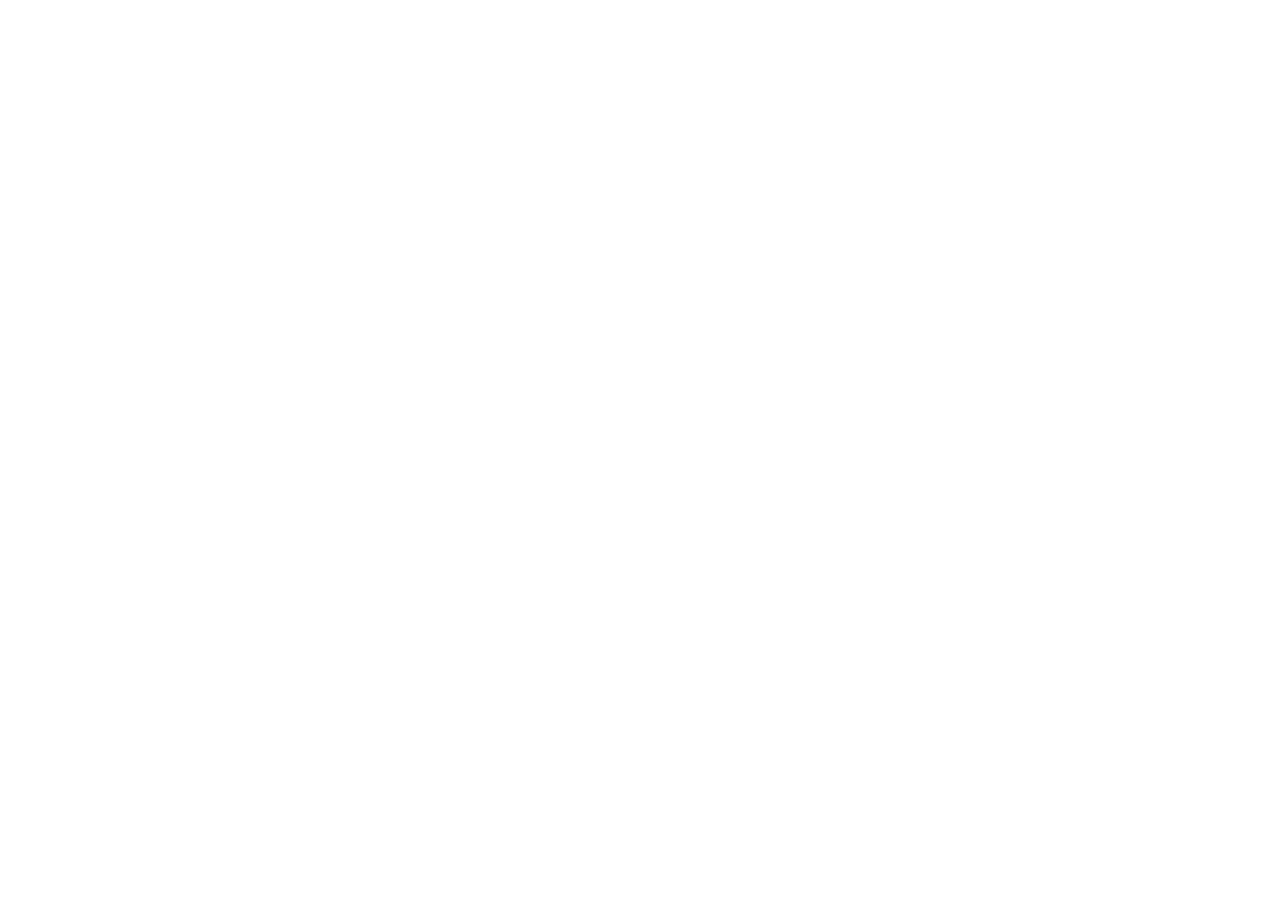
==== public/fiche.html @ 01045262 "Ajout du Cadriciel" ====
<!DOCTYPE html>
<html lang="en">
<head>
  <meta charset="UTF-8">
  <meta name="viewport" content="width=device-width, initial-scale=1.0">
  <title>Rest Countries API -- fiche</title>
</head>
<body>
  
</body>
</html>
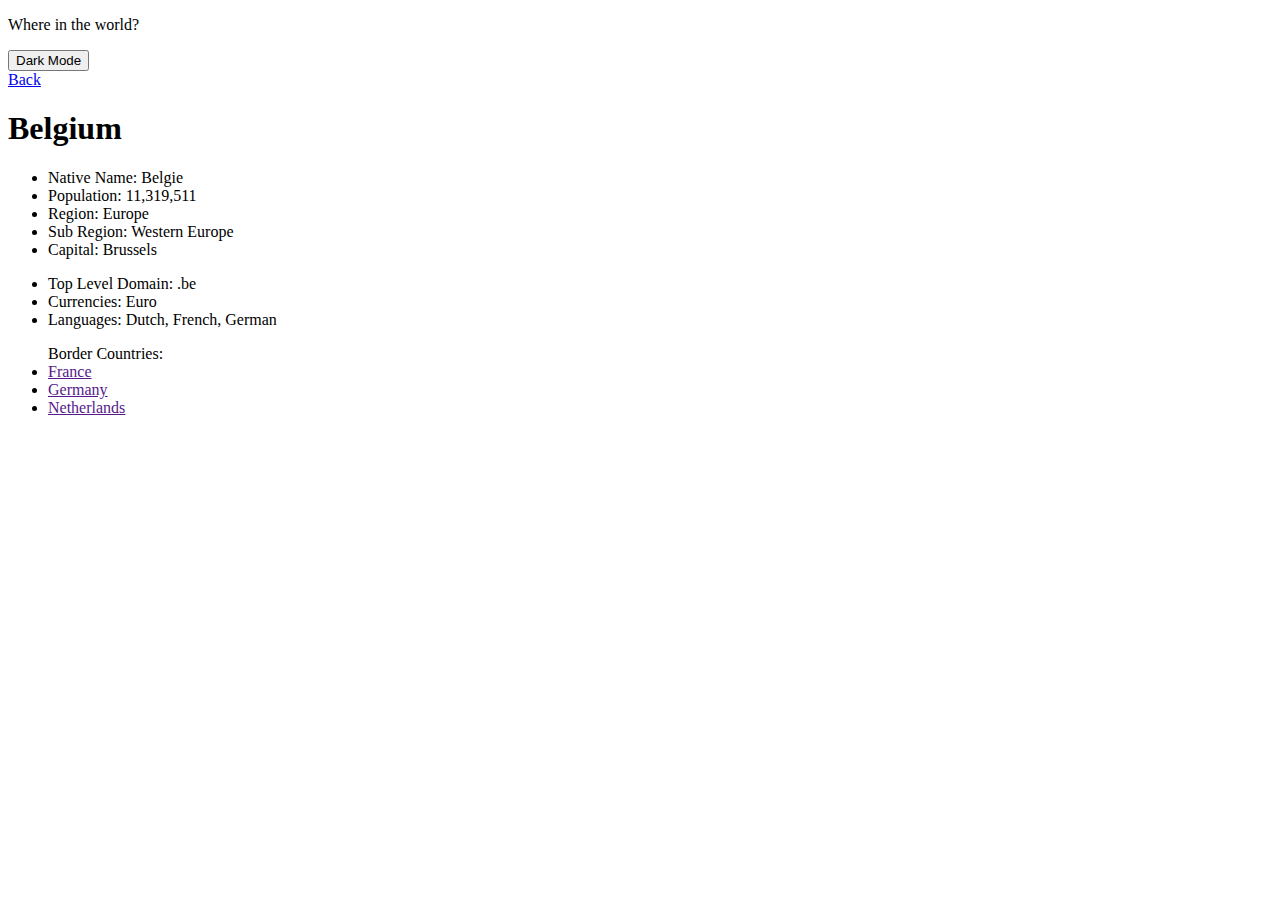
==== commit 644acbe1: "Base Html pour Tester CSS" ====
--- a/public/fiche.html
+++ b/public/fiche.html
@@ -3,9 +3,39 @@
 <head>
   <meta charset="UTF-8">
   <meta name="viewport" content="width=device-width, initial-scale=1.0">
-  <title>Rest Countries API -- fiche</title>
+  <title>Rest Countries API -- Detail Page</title>
+  <link rel="stylesheet" href="liaisons/css/styles.css"/>
 </head>
-<body>
-  
+<body class="detailPage">
+  <header>
+    <p class="title">Where in the world?</p>
+    <button>Dark Mode</button>
+  </header>
+  <!-- <button>Back</button> -->
+  <a href="index.html">Back</a>
+  <img src="https://flagcdn.com/w320/be.png" alt="">
+  <div>
+    <h1>Belgium</h1>
+    <div class="infoCountry">
+      <ul>
+        <li>Native Name: <span class="info">Belgie</span></li>
+        <li>Population: <span class="info">11,319,511</span></li>
+        <li>Region: <span class="info">Europe</span></li>
+        <li>Sub Region: <span class="info">Western Europe</span></li>
+        <li>Capital: <span class="info">Brussels</span></li>
+      </ul>
+      <ul>
+        <li>Top Level Domain: <span class="info">.be</span></li>
+        <li>Currencies: <span class="info">Euro</span></li>
+        <li>Languages: <span class="info">Dutch, French, German</span></li>
+      </ul>
+    </div>
+    <ul>
+      Border Countries: 
+      <li><a href="">France</a></li>
+      <li><a href="">Germany</a></li>
+      <li><a href="">Netherlands</a></li>
+    </ul>
+  </div>
 </body>
 </html>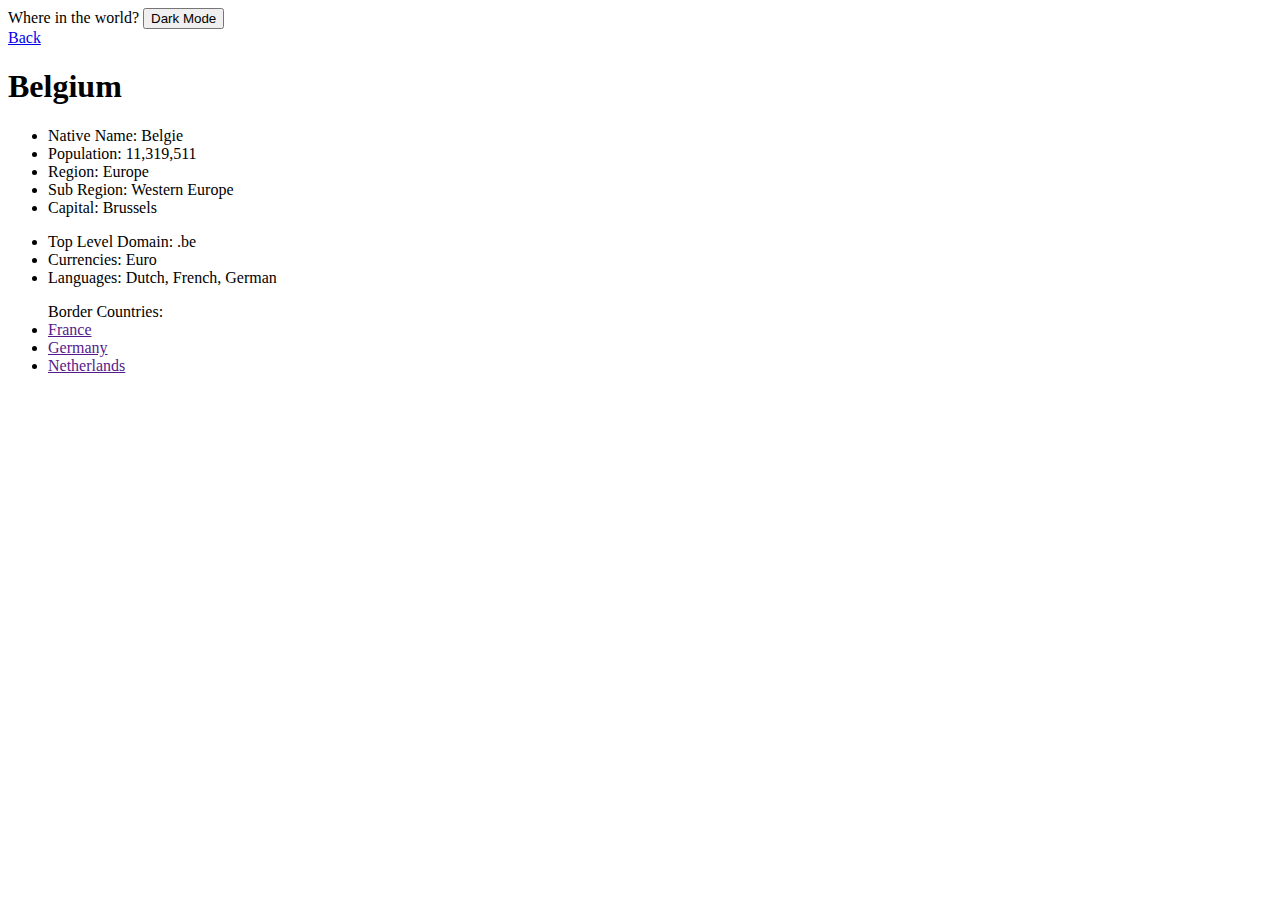
==== commit a7f1de1c: "CSS carte homepage" ====
--- a/public/fiche.html
+++ b/public/fiche.html
@@ -5,11 +5,12 @@
   <meta name="viewport" content="width=device-width, initial-scale=1.0">
   <title>Rest Countries API -- Detail Page</title>
   <link rel="stylesheet" href="liaisons/css/styles.css"/>
+  <script defer src="liaisons/js/index.js"></script>
 </head>
-<body class="detailPage">
+<body class="detailPage darkMode">
   <header>
-    <p class="title">Where in the world?</p>
-    <button>Dark Mode</button>
+    <span class="title">Where in the world?</span>
+    <button id="btnDarkMode">Dark Mode</button>
   </header>
   <!-- <button>Back</button> -->
   <a href="index.html">Back</a>
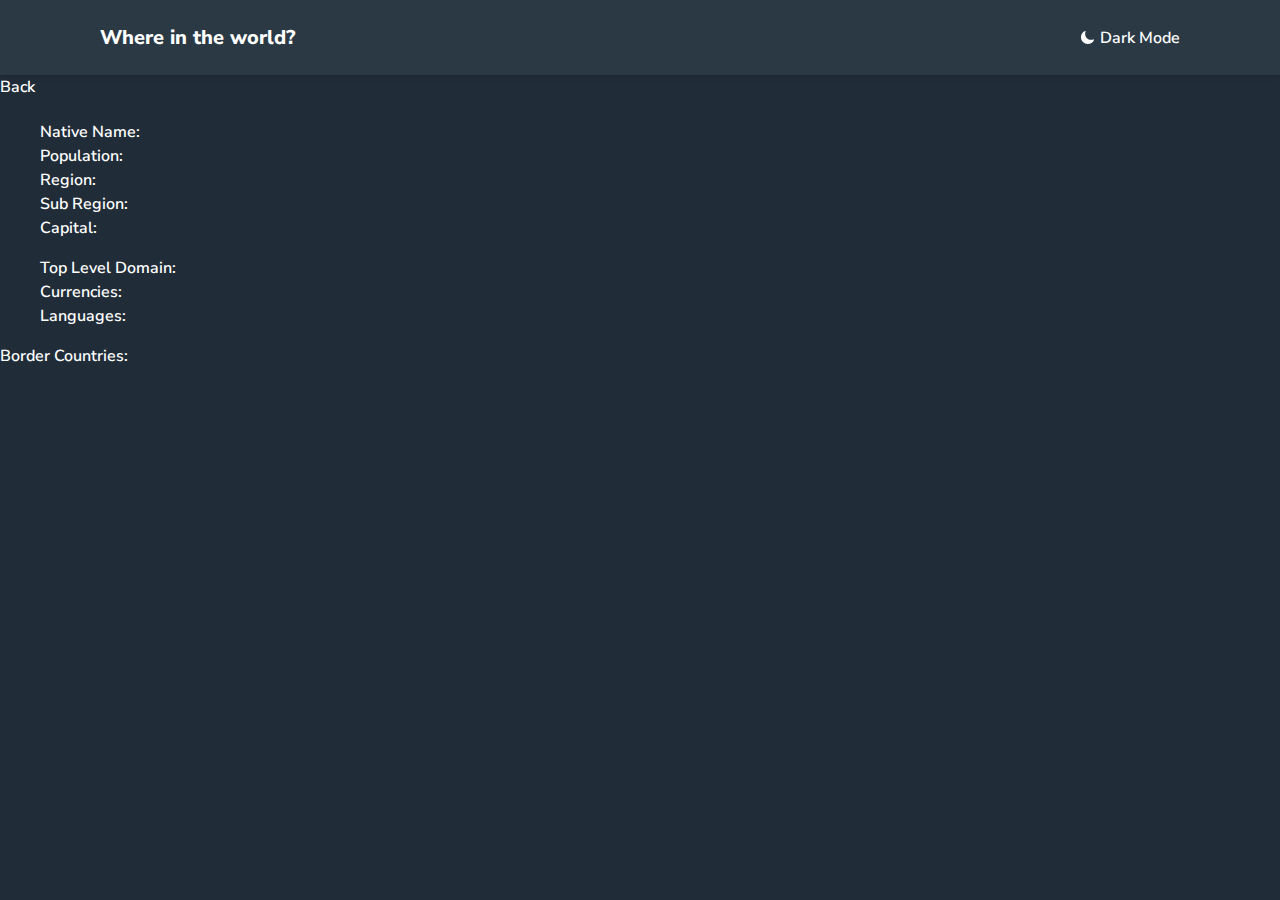
==== commit d119af45: "html et JS de la page fiche" ====
--- a/public/fiche.html
+++ b/public/fiche.html
@@ -5,7 +5,8 @@
   <meta name="viewport" content="width=device-width, initial-scale=1.0">
   <title>Rest Countries API -- Detail Page</title>
   <link rel="stylesheet" href="liaisons/css/styles.css"/>
-  <script defer src="liaisons/js/index.js"></script>
+  <script defer src="liaisons/js/dark-mode.js"></script>
+  <script defer src="liaisons/js/fiche.js"></script>
 </head>
 <body class="detailPage darkMode">
   <header>
@@ -14,28 +15,25 @@
   </header>
   <!-- <button>Back</button> -->
   <a href="index.html">Back</a>
-  <img src="https://flagcdn.com/w320/be.png" alt="">
+  <img id="flag" src="" alt="">
   <div>
-    <h1>Belgium</h1>
+    <h1 id="commonName"></h1>
     <div class="infoCountry">
       <ul>
-        <li>Native Name: <span class="info">Belgie</span></li>
-        <li>Population: <span class="info">11,319,511</span></li>
-        <li>Region: <span class="info">Europe</span></li>
-        <li>Sub Region: <span class="info">Western Europe</span></li>
-        <li>Capital: <span class="info">Brussels</span></li>
+        <li>Native Name: <span id="nativeName" class="info"></span></li>
+        <li>Population: <span id="population" class="info"></span></li>
+        <li>Region: <span id="region" class="info"></span></li>
+        <li>Sub Region: <span id="subregion" class="info"></span></li>
+        <li>Capital: <span id="capital" class="info"></span></li>
       </ul>
       <ul>
-        <li>Top Level Domain: <span class="info">.be</span></li>
-        <li>Currencies: <span class="info">Euro</span></li>
-        <li>Languages: <span class="info">Dutch, French, German</span></li>
+        <li>Top Level Domain: <span id="tld" class="info"></span></li>
+        <li>Currencies: <span id="currencies" class="info"></span></li>
+        <li>Languages: <span id="languages" class="info"></span></li>
       </ul>
     </div>
-    <ul>
-      Border Countries: 
-      <li><a href="">France</a></li>
-      <li><a href="">Germany</a></li>
-      <li><a href="">Netherlands</a></li>
+    <p>Border Countries:</p>
+    <ul id="borders">
     </ul>
   </div>
 </body>
--- a/public/liaisons/css/styles.css
+++ b/public/liaisons/css/styles.css
@@ -0,0 +1,683 @@
+@charset "UTF-8";
+/**
+ * @author Léa Marois leamarois21@gmail.com
+ */
+/*
+ * ------------------
+ * TABLE DES MATIERES
+ * ------------------
+ * Librairies
+ ** Normalize
+ * UTILITAIRES
+ ** Variables
+ ** Mixins
+ * BASE
+ ** Typographie
+ ** Hyperliens
+ ** Boutons
+ * MODULES
+ ** gds - Styles généraux du Guide de styles
+ ** palette - Palette de couleurs
+ ** listeInteractivite - Éléments interactifs
+ */
+/****** Librairies ******/
+/** Normalize **/
+/*! normalize.scss v0.1.0 | MIT License | based on git.io/normalize */
+/**
+ * 1. Set default font family to sans-serif.
+ * 2. Prevent iOS text size adjust after orientation change, without disabling
+ *    user zoom.
+ */
+@import url("https://fonts.googleapis.com/css2?family=Nunito+Sans:ital,opsz,wght@0,6..12,200..1000;1,6..12,200..1000&display=swap");
+html {
+  font-family: sans-serif; /* 1 */
+  -ms-text-size-adjust: 100%; /* 2 */
+  -webkit-text-size-adjust: 100%; /* 2 */
+}
+
+/**
+ * Remove default margin.
+ */
+body {
+  margin: 0;
+}
+
+/* HTML5 display definitions
+   ========================================================================== */
+/**
+ * Correct `block` display not defined for any HTML5 element in IE 8/9.
+ * Correct `block` display not defined for `details` or `summary` in IE 10/11
+ * and Firefox.
+ * Correct `block` display not defined for `main` in IE 11.
+ */
+article,
+aside,
+details,
+figcaption,
+figure,
+footer,
+header,
+hgroup,
+main,
+menu,
+nav,
+section,
+summary {
+  display: block;
+}
+
+/**
+ * 1. Correct `inline-block` display not defined in IE 8/9.
+ * 2. Normalize vertical alignment of `progress` in Chrome, Firefox, and Opera.
+ */
+audio,
+canvas,
+progress,
+video {
+  display: inline-block; /* 1 */
+  vertical-align: baseline; /* 2 */
+}
+
+/**
+ * Prevent modern browsers from displaying `audio` without controls.
+ * Remove excess height in iOS 5 devices.
+ */
+audio:not([controls]) {
+  display: none;
+  height: 0;
+}
+
+/**
+ * Address `[hidden]` styling not present in IE 8/9/10.
+ * Hide the `template` element in IE 8/9/11, Safari, and Firefox < 22.
+ */
+[hidden],
+template {
+  display: none;
+}
+
+/* Links
+   ========================================================================== */
+/**
+ * Remove the gray background color from active links in IE 10.
+ */
+a {
+  background-color: transparent;
+}
+
+/**
+ * Improve readability when focused and also mouse hovered in all browsers.
+ */
+a:active,
+a:hover {
+  outline: 0;
+}
+
+/* Text-level semantics
+   ========================================================================== */
+/**
+ * Address styling not present in IE 8/9/10/11, Safari, and Chrome.
+ */
+abbr[title] {
+  border-bottom: 1px dotted;
+}
+
+/**
+ * Address style set to `bolder` in Firefox 4+, Safari, and Chrome.
+ */
+b,
+strong {
+  font-weight: bold;
+}
+
+/**
+ * Address styling not present in Safari and Chrome.
+ */
+dfn {
+  font-style: italic;
+}
+
+/**
+ * Address variable `h1` font-size and margin within `section` and `article`
+ * contexts in Firefox 4+, Safari, and Chrome.
+ */
+h1 {
+  font-size: 2em;
+  margin: 0.67em 0;
+}
+
+/**
+ * Address styling not present in IE 8/9.
+ */
+mark {
+  background: #ff0;
+  color: #000;
+}
+
+/**
+ * Address inconsistent and variable font size in all browsers.
+ */
+small {
+  font-size: 80%;
+}
+
+/**
+ * Prevent `sub` and `sup` affecting `line-height` in all browsers.
+ */
+sub,
+sup {
+  font-size: 75%;
+  line-height: 0;
+  position: relative;
+  vertical-align: baseline;
+}
+
+sup {
+  top: -0.5em;
+}
+
+sub {
+  bottom: -0.25em;
+}
+
+/* Embedded content
+   ========================================================================== */
+/**
+ * Remove border when inside `a` element in IE 8/9/10.
+ */
+img {
+  border: 0;
+}
+
+/**
+ * Correct overflow not hidden in IE 9/10/11.
+ */
+svg:not(:root) {
+  overflow: hidden;
+}
+
+/* Grouping content
+   ========================================================================== */
+/**
+ * Address margin not present in IE 8/9 and Safari.
+ */
+figure {
+  margin: 1em 40px;
+}
+
+/**
+ * Address differences between Firefox and other browsers.
+ */
+hr {
+  -moz-box-sizing: content-box;
+  box-sizing: content-box;
+  height: 0;
+}
+
+/**
+ * Contain overflow in all browsers.
+ */
+pre {
+  overflow: auto;
+}
+
+/**
+ * Address odd `em`-unit font size rendering in all browsers.
+ */
+code,
+kbd,
+pre,
+samp {
+  font-family: monospace, monospace;
+  font-size: 1em;
+}
+
+/* Forms
+   ========================================================================== */
+/**
+ * Known limitation: by default, Chrome and Safari on OS X allow very limited
+ * styling of `select`, unless a `border` property is set.
+ */
+/**
+ * 1. Correct color not being inherited.
+ *    Known issue: affects color of disabled elements.
+ * 2. Correct font properties not being inherited.
+ * 3. Address margins set differently in Firefox 4+, Safari, and Chrome.
+ */
+button,
+input,
+optgroup,
+select,
+textarea {
+  color: inherit; /* 1 */
+  font: inherit; /* 2 */
+  margin: 0; /* 3 */
+}
+
+/**
+ * Address `overflow` set to `hidden` in IE 8/9/10/11.
+ */
+button {
+  overflow: visible;
+}
+
+/**
+ * Address inconsistent `text-transform` inheritance for `button` and `select`.
+ * All other form control elements do not inherit `text-transform` values.
+ * Correct `button` style inheritance in Firefox, IE 8/9/10/11, and Opera.
+ * Correct `select` style inheritance in Firefox.
+ */
+button,
+select {
+  text-transform: none;
+}
+
+/**
+ * 1. Avoid the WebKit bug in Android 4.0.* where (2) destroys native `audio`
+ *    and `video` controls.
+ * 2. Correct inability to style clickable `input` types in iOS.
+ * 3. Improve usability and consistency of cursor style between image-type
+ *    `input` and others.
+ */
+button,
+html input[type=button],
+input[type=reset],
+input[type=submit] {
+  -webkit-appearance: button; /* 2 */
+  cursor: pointer; /* 3 */
+}
+
+/**
+ * Re-set default cursor for disabled elements.
+ */
+button[disabled],
+html input[disabled] {
+  cursor: default;
+}
+
+/**
+ * Remove inner padding and border in Firefox 4+.
+ */
+button::-moz-focus-inner,
+input::-moz-focus-inner {
+  border: 0;
+  padding: 0;
+}
+
+/**
+ * Address Firefox 4+ setting `line-height` on `input` using `!important` in
+ * the UA stylesheet.
+ */
+input {
+  line-height: normal;
+}
+
+/**
+ * It's recommended that you don't attempt to style these elements.
+ * Firefox's implementation doesn't respect box-sizing, padding, or width.
+ *
+ * 1. Address box sizing set to `content-box` in IE 8/9/10.
+ * 2. Remove excess padding in IE 8/9/10.
+ */
+input[type=checkbox],
+input[type=radio] {
+  box-sizing: border-box; /* 1 */
+  padding: 0; /* 2 */
+}
+
+/**
+ * Fix the cursor style for Chrome's increment/decrement buttons. For certain
+ * `font-size` values of the `input`, it causes the cursor style of the
+ * decrement button to change from `default` to `text`.
+ */
+input[type=number]::-webkit-inner-spin-button,
+input[type=number]::-webkit-outer-spin-button {
+  height: auto;
+}
+
+/**
+ * 1. Address `appearance` set to `searchfield` in Safari and Chrome.
+ * 2. Address `box-sizing` set to `border-box` in Safari and Chrome
+ *    (include `-moz` to future-proof).
+ */
+input[type=search] {
+  -webkit-appearance: textfield; /* 1 */
+  -moz-box-sizing: content-box;
+  -webkit-box-sizing: content-box; /* 2 */
+  box-sizing: content-box;
+}
+
+/**
+ * Remove inner padding and search cancel button in Safari and Chrome on OS X.
+ * Safari (but not Chrome) clips the cancel button when the search input has
+ * padding (and `textfield` appearance).
+ */
+input[type=search]::-webkit-search-cancel-button,
+input[type=search]::-webkit-search-decoration {
+  -webkit-appearance: none;
+}
+
+/**
+ * Define consistent border, margin, and padding.
+ */
+fieldset {
+  border: 1px solid #c0c0c0;
+  margin: 0 2px;
+  padding: 0.35em 0.625em 0.75em;
+}
+
+/**
+ * 1. Correct `color` not being inherited in IE 8/9/10/11.
+ * 2. Remove padding so people aren't caught out if they zero out fieldsets.
+ */
+legend {
+  border: 0; /* 1 */
+  padding: 0; /* 2 */
+}
+
+/**
+ * Remove default vertical scrollbar in IE 8/9/10/11.
+ */
+textarea {
+  overflow: auto;
+}
+
+/**
+ * Don't inherit the `font-weight` (applied by a rule above).
+ * NOTE: the default cannot safely be changed in Chrome and Safari on OS X.
+ */
+optgroup {
+  font-weight: bold;
+}
+
+/* Tables
+   ========================================================================== */
+/**
+ * Remove most spacing between table cells.
+ */
+table {
+  border-collapse: collapse;
+  border-spacing: 0;
+}
+
+td,
+th {
+  padding: 0;
+}
+
+/** Utilitaires **/
+/**
+* @author Léa Marois
+*/
+/** Polices de caractères **/
+/** Palette de couleurs **/
+/** Box Shadow **/
+/** Border Radius **/
+/** Points de rupture **/
+/**
+* @author Ève Février - efevrier@cegep-ste-foy.qc.ca
+* @author Yves Hélie - yves.helie@cegep-ste-foy.qc.ca
+*/
+/**
+ * ----------------------------
+ * TABLE DES MATIERES - MIXINS
+ * ----------------------------
+ * Utilitaires de base
+ ** Box sizing
+ ** Clearfix
+ * Accessibilité
+ * Typographie
+ */
+/********** Utilitaires de base **********/
+/** Box sizing **/
+/* Clearfix */
+/********* Accessibilité *********/
+.visuallyhidden,
+.screen-reader-only {
+  border: 0;
+  clip: rect(0 0 0 0);
+  height: 1px;
+  margin: -1px;
+  overflow: hidden;
+  padding: 0;
+  position: absolute;
+  width: 1px;
+}
+.visuallyhidden.focusable:active, .visuallyhidden.focusable:focus,
+.screen-reader-only.focusable:active,
+.screen-reader-only.focusable:focus {
+  clip: auto;
+  height: auto;
+  margin: 0;
+  overflow: visible;
+  position: static;
+  width: auto;
+}
+
+/******** Typographie *********/
+/** Base **/
+/**
+* @author Léa Marois
+* @todo Trouver les font-size pour les h1/h2 et title
+*/
+/**** Typographie responsive ****/
+html {
+  font-size: 62.5%;
+}
+
+body {
+  font-family: "Nunito Sans", sans-serif;
+  line-height: 1.5;
+  font-weight: 600;
+}
+
+.homepage {
+  font-size: 14px;
+  font-size: 1.4rem;
+}
+
+.detailPage {
+  font-size: 16px;
+  font-size: 1.6rem;
+}
+
+.title {
+  font-size: 20px;
+  font-size: 2rem;
+}
+
+h2, .h2 {
+  font-size: 18px;
+  font-size: 1.8rem;
+}
+
+.title, h1, .h1, h2, .h2 {
+  font-weight: 800;
+}
+
+.info {
+  font-weight: 300;
+}
+
+/**
+* @author Léa Marois
+* @todo
+*/
+header {
+  height: 75px;
+  display: flex;
+  flex-direction: row;
+  justify-content: space-between;
+  align-items: center;
+  box-shadow: 2px 2px 5px rgba(0, 0, 0, 0.1);
+}
+header button {
+  all: unset;
+  cursor: pointer;
+  display: flex;
+  flex-direction: row;
+  gap: 5px;
+}
+header button::before {
+  content: "";
+  width: 15px;
+  aspect-ratio: 1/1;
+  background-size: 100%;
+  background-position: center;
+  background-repeat: no-repeat;
+}
+
+.darkMode #btnDarkMode::before {
+  background-image: url(../image/moon.svg);
+}
+
+.lightMode #btnDarkMode::before {
+  background-image: url(../image/moon-outline.svg);
+}
+
+.carte_pays {
+  width: 100%;
+  aspect-ratio: 3/4;
+  border-radius: 0.5rem;
+}
+.carte_pays--lien {
+  display: flex;
+  flex-direction: column;
+}
+.carte_pays--img {
+  border-radius: 0.5rem 0.5rem 0 0;
+  width: 100%;
+  aspect-ratio: 3/2;
+  object-fit: contain;
+  object-position: top;
+}
+.carte_pays--pays {
+  margin: 0;
+  padding: 2rem 2rem;
+}
+.carte_pays--info {
+  padding: 0 2rem 2rem;
+}
+
+/** Reset **/
+a {
+  text-decoration: none;
+}
+
+li {
+  list-style: none;
+}
+
+input[type=search], select {
+  border: none;
+}
+
+/** Général **/
+header {
+  padding: 0 20px;
+}
+@media (min-width: 601px) {
+  header {
+    padding: 0 100px;
+  }
+}
+
+main {
+  padding: 0 20px;
+}
+@media (min-width: 601px) {
+  main {
+    padding: 0 100px;
+  }
+}
+
+/** DarkMode Styling **/
+.lightMode {
+  background-color: #fafafa;
+  color: #111517;
+}
+.lightMode a {
+  color: #111517;
+}
+.lightMode header, .lightMode .ctnSearch, .lightMode input, .lightMode select, .lightMode .carte_pays {
+  background-color: #ffffff;
+}
+.lightMode input[type=search]::placeholder, .lightMode option {
+  color: #858585;
+}
+.lightMode .ctnSearch::before {
+  background-image: url(../image/search-outline--LM.svg);
+}
+
+.darkMode {
+  background-color: #202c37;
+  color: #ffffff;
+}
+.darkMode a {
+  color: #ffffff;
+}
+.darkMode header, .darkMode .ctnSearch, .darkMode input, .darkMode select, .darkMode .carte_pays {
+  background-color: #2b3945;
+}
+.darkMode input[type=search]::placeholder, .darkMode option {
+  color: #ffffff;
+}
+.darkMode .ctnSearch::before {
+  background-image: url(../image/search-outline--DM.svg);
+}
+
+/** Elements Forms **/
+.ctn_filter {
+  display: flex;
+  flex-direction: column;
+  gap: 1rem;
+}
+@media (min-width: 601px) {
+  .ctn_filter {
+    flex-direction: row;
+    justify-content: space-between;
+  }
+}
+
+.ctnSearch, select {
+  height: 4.5rem;
+  border: none;
+  box-shadow: 2px 2px 5px rgba(0, 0, 0, 0.1);
+  border-radius: 0.5rem;
+}
+
+.ctnSearch {
+  display: inline-block;
+  position: relative;
+  padding-right: 1rem;
+}
+.ctnSearch::before {
+  content: "";
+  background-repeat: no-repeat;
+  background-position: center center;
+  background-size: 100% auto;
+  height: 100%;
+  left: 2rem;
+  pointer-events: none;
+  position: absolute;
+  top: 0;
+  width: 1.5em;
+}
+.ctnSearch input[type=search] {
+  width: 100%;
+  height: 100%;
+  border: none;
+  padding: 0;
+  padding-left: 6rem;
+  border-radius: 0.5rem;
+}
+
+/** Listes **/
+.liste_pays {
+  padding-left: 0;
+  display: grid;
+  grid-template-columns: repeat(auto-fill, minmax(200px, 1fr));
+  gap: 40px;
+}
+
+/*# sourceMappingURL=styles.css.map */
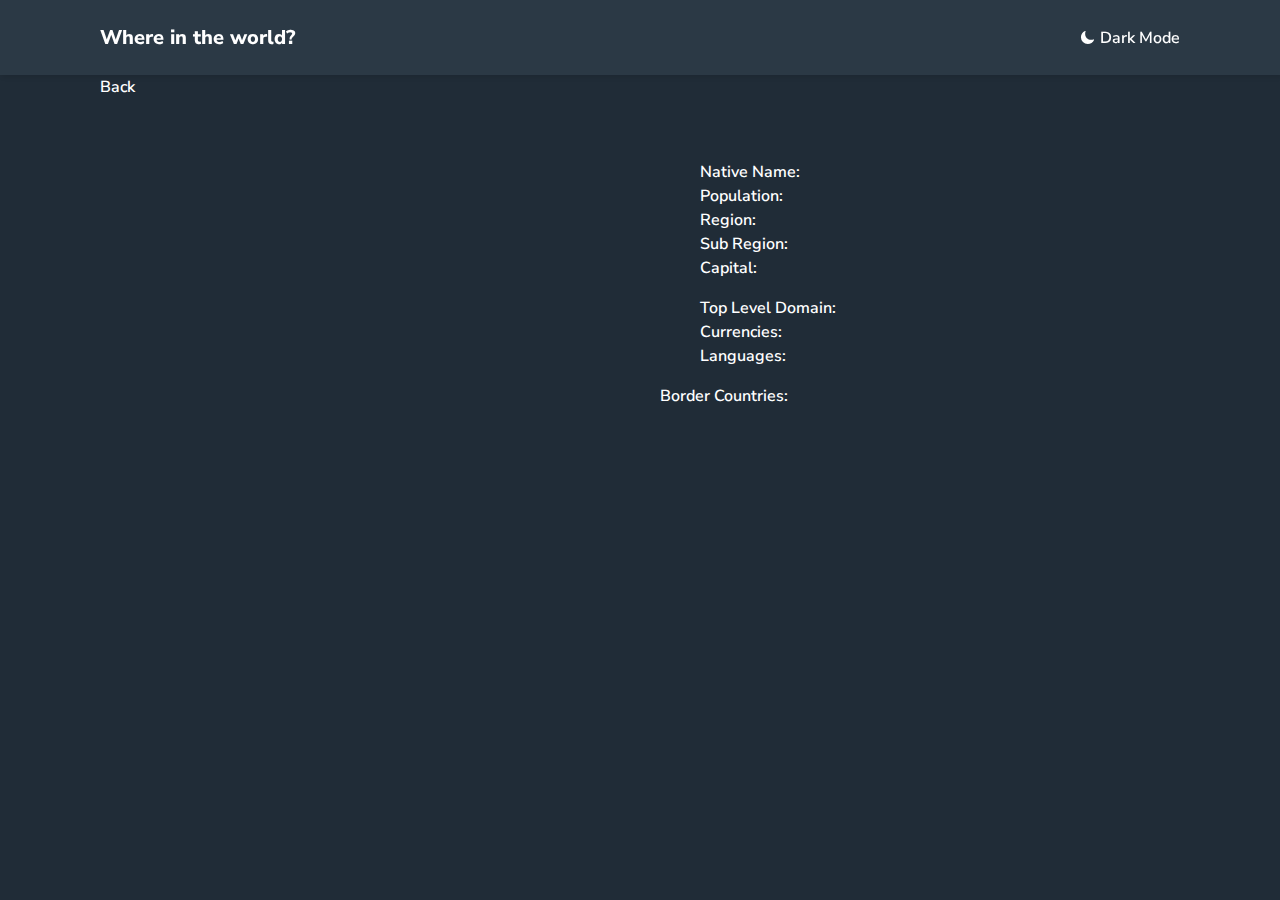
==== commit f5e13e9a: "Debut du style de la fiche" ====
--- a/public/fiche.html
+++ b/public/fiche.html
@@ -13,28 +13,29 @@
     <span class="title">Where in the world?</span>
     <button id="btnDarkMode">Dark Mode</button>
   </header>
-  <!-- <button>Back</button> -->
-  <a href="index.html">Back</a>
-  <img id="flag" src="" alt="">
-  <div>
-    <h1 id="commonName"></h1>
-    <div class="infoCountry">
-      <ul>
-        <li>Native Name: <span id="nativeName" class="info"></span></li>
-        <li>Population: <span id="population" class="info"></span></li>
-        <li>Region: <span id="region" class="info"></span></li>
-        <li>Sub Region: <span id="subregion" class="info"></span></li>
-        <li>Capital: <span id="capital" class="info"></span></li>
-      </ul>
-      <ul>
-        <li>Top Level Domain: <span id="tld" class="info"></span></li>
-        <li>Currencies: <span id="currencies" class="info"></span></li>
-        <li>Languages: <span id="languages" class="info"></span></li>
+  <main>
+    <a class="back" href="index.html">Back</a>
+    <img class="img" id="flag" src="" alt="">
+    <div class="content">
+      <h1 id="commonName"></h1>
+      <div class="infoCountry">
+        <ul>
+          <li>Native Name: <span id="nativeName" class="info"></span></li>
+          <li>Population: <span id="population" class="info"></span></li>
+          <li>Region: <span id="region" class="info"></span></li>
+          <li>Sub Region: <span id="subregion" class="info"></span></li>
+          <li>Capital: <span id="capital" class="info"></span></li>
+        </ul>
+        <ul>
+          <li>Top Level Domain: <span id="tld" class="info"></span></li>
+          <li>Currencies: <span id="currencies" class="info"></span></li>
+          <li>Languages: <span id="languages" class="info"></span></li>
+        </ul>
+      </div>
+      <p>Border Countries:</p>
+      <ul id="borders">
       </ul>
     </div>
-    <p>Border Countries:</p>
-    <ul id="borders">
-    </ul>
-  </div>
+  </main>
 </body>
 </html>--- a/public/liaisons/css/styles.css
+++ b/public/liaisons/css/styles.css
@@ -503,8 +503,17 @@
 * @author Léa Marois
 * @todo
 */
+body {
+  padding-top: 75px;
+}
+
 header {
+  box-sizing: border-box;
+  position: fixed;
+  z-index: 1000;
+  top: 0;
   height: 75px;
+  width: 100vw;
   display: flex;
   flex-direction: row;
   justify-content: space-between;
@@ -680,4 +689,30 @@
   gap: 40px;
 }
 
+/** Fiche **/
+.detailPage main {
+  display: grid;
+  grid-template-columns: 1fr;
+  grid-template-rows: auto auto auto;
+  grid-template-areas: "back" "image" "content";
+}
+@media (min-width: 601px) {
+  .detailPage main {
+    grid-template-columns: 1fr 1fr;
+    grid-template-rows: auto 1fr;
+    gap: 40px;
+    grid-template-areas: "back ." "image content";
+  }
+}
+.detailPage main .back {
+  grid-area: back;
+}
+.detailPage main .img {
+  grid-area: image;
+  width: 100%;
+}
+.detailPage main .content {
+  grid-area: content;
+}
+
 /*# sourceMappingURL=styles.css.map */
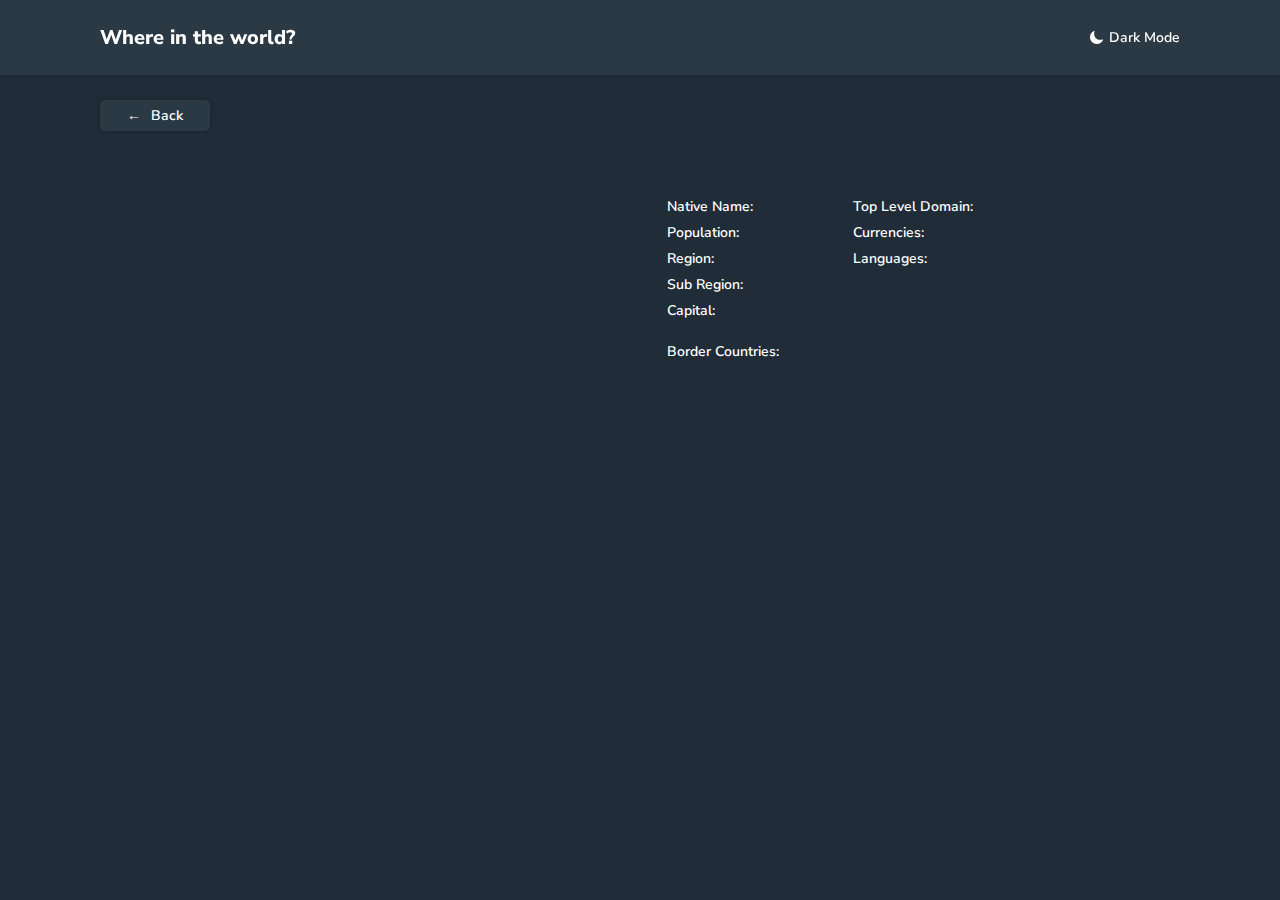
==== commit 9b489833: "CSS page fiche" ====
--- a/public/fiche.html
+++ b/public/fiche.html
@@ -32,9 +32,11 @@
           <li>Languages: <span id="languages" class="info"></span></li>
         </ul>
       </div>
-      <p>Border Countries:</p>
-      <ul id="borders">
-      </ul>
+      <div class="ctnBorders">
+        <p>Border Countries:</p>
+        <ul id="borders">
+        </ul>
+      </div>
     </div>
   </main>
 </body>
--- a/public/liaisons/css/styles.css
+++ b/public/liaisons/css/styles.css
@@ -477,8 +477,8 @@
 }
 
 .detailPage {
-  font-size: 16px;
-  font-size: 1.6rem;
+  font-size: 14px;
+  font-size: 1.4rem;
 }
 
 .title {
@@ -496,7 +496,7 @@
 }
 
 .info {
-  font-weight: 300;
+  font-weight: 100;
 }
 
 /**
@@ -504,7 +504,7 @@
 * @todo
 */
 body {
-  padding-top: 75px;
+  padding-top: 100px;
 }
 
 header {
@@ -547,6 +547,7 @@
 .carte_pays {
   width: 100%;
   aspect-ratio: 3/4;
+  box-shadow: 2px 2px 5px rgba(0, 0, 0, 0.1), -2px -2px 5px rgba(0, 0, 0, 0.1);
   border-radius: 0.5rem;
 }
 .carte_pays--lien {
@@ -558,7 +559,7 @@
   width: 100%;
   aspect-ratio: 3/2;
   object-fit: contain;
-  object-position: top;
+  object-position: center;
 }
 .carte_pays--pays {
   margin: 0;
@@ -566,6 +567,57 @@
 }
 .carte_pays--info {
   padding: 0 2rem 2rem;
+}
+
+.back {
+  box-shadow: 2px 2px 5px rgba(0, 0, 0, 0.1), -2px -2px 5px rgba(0, 0, 0, 0.1);
+  border-radius: 0.5rem;
+  width: 100px;
+  text-align: center;
+  padding: 5px;
+}
+.back::before {
+  content: "←";
+  padding-right: 10px;
+}
+
+.detailPage h1 {
+  margin: 25px 0;
+}
+.detailPage ul {
+  padding-left: 0;
+  margin: 0;
+}
+.detailPage .infoCountry {
+  display: flex;
+  flex-direction: row;
+  flex-wrap: wrap;
+  column-gap: 100px;
+  row-gap: 30px;
+}
+.detailPage .infoCountry ul {
+  display: flex;
+  flex-direction: column;
+  gap: 5px;
+}
+.detailPage #borders {
+  display: flex;
+  flex-direction: row;
+  flex-wrap: wrap;
+  gap: 10px;
+}
+.detailPage #borders li {
+  box-shadow: 2px 2px 5px rgba(0, 0, 0, 0.1), -2px -2px 5px rgba(0, 0, 0, 0.1);
+  border-radius: 0.5rem;
+  font-weight: 100;
+  font-size: 10px;
+  font-size: 1rem;
+  padding: 3px 10px;
+  width: 75px;
+  text-align: center;
+  overflow: hidden;
+  text-overflow: ellipsis;
+  text-wrap: nowrap;
 }
 
 /** Reset **/
@@ -608,7 +660,7 @@
 .lightMode a {
   color: #111517;
 }
-.lightMode header, .lightMode .ctnSearch, .lightMode input, .lightMode select, .lightMode .carte_pays {
+.lightMode header, .lightMode .ctnSearch, .lightMode input, .lightMode select, .lightMode .carte_pays, .lightMode .back, .lightMode #borders li {
   background-color: #ffffff;
 }
 .lightMode input[type=search]::placeholder, .lightMode option {
@@ -625,7 +677,7 @@
 .darkMode a {
   color: #ffffff;
 }
-.darkMode header, .darkMode .ctnSearch, .darkMode input, .darkMode select, .darkMode .carte_pays {
+.darkMode header, .darkMode .ctnSearch, .darkMode input, .darkMode select, .darkMode .carte_pays, .darkMode .back, .darkMode #borders li {
   background-color: #2b3945;
 }
 .darkMode input[type=search]::placeholder, .darkMode option {
@@ -651,7 +703,7 @@
 .ctnSearch, select {
   height: 4.5rem;
   border: none;
-  box-shadow: 2px 2px 5px rgba(0, 0, 0, 0.1);
+  box-shadow: 2px 2px 5px rgba(0, 0, 0, 0.1), -2px -2px 5px rgba(0, 0, 0, 0.1);
   border-radius: 0.5rem;
 }
 
@@ -684,9 +736,14 @@
 /** Listes **/
 .liste_pays {
   padding-left: 0;
+  margin: 25px 0;
   display: grid;
   grid-template-columns: repeat(auto-fill, minmax(200px, 1fr));
   gap: 40px;
+}
+
+.paysCache {
+  display: none;
 }
 
 /** Fiche **/
@@ -695,17 +752,28 @@
   grid-template-columns: 1fr;
   grid-template-rows: auto auto auto;
   grid-template-areas: "back" "image" "content";
+  row-gap: 25px;
 }
 @media (min-width: 601px) {
   .detailPage main {
     grid-template-columns: 1fr 1fr;
     grid-template-rows: auto 1fr;
-    gap: 40px;
+    column-gap: 5%;
+    row-gap: 40px;
     grid-template-areas: "back ." "image content";
   }
 }
 .detailPage main .back {
   grid-area: back;
+  box-shadow: 2px 2px 5px rgba(0, 0, 0, 0.1), -2px -2px 5px rgba(0, 0, 0, 0.1);
+  border-radius: 0.5rem;
+  width: 100px;
+  text-align: center;
+  padding: 5px;
+}
+.detailPage main .back::before {
+  content: "←";
+  padding-right: 10px;
 }
 .detailPage main .img {
   grid-area: image;
@@ -714,5 +782,59 @@
 .detailPage main .content {
   grid-area: content;
 }
+.detailPage main .content ul {
+  padding-left: 0;
+  margin: 0;
+}
+.detailPage main .content h1 {
+  margin: 25px 0;
+}
+.detailPage main .content .infoCountry {
+  display: flex;
+  flex-direction: row;
+  flex-wrap: wrap;
+  column-gap: 100px;
+  row-gap: 30px;
+}
+.detailPage main .content .infoCountry ul {
+  display: flex;
+  flex-direction: column;
+  gap: 5px;
+}
+.detailPage main .content .ctnBorders {
+  display: flex;
+  flex-direction: column;
+  margin-top: 20px;
+  gap: 10px;
+}
+@media screen and (min-width: 601px) {
+  .detailPage main .content .ctnBorders {
+    flex-direction: row;
+    gap: 20px;
+  }
+}
+.detailPage main .content .ctnBorders p {
+  margin: 0;
+  text-wrap: nowrap;
+}
+.detailPage main .content #borders {
+  display: flex;
+  flex-direction: row;
+  flex-wrap: wrap;
+  gap: 10px;
+}
+.detailPage main .content #borders li a {
+  box-shadow: 2px 2px 5px rgba(0, 0, 0, 0.1), -2px -2px 5px rgba(0, 0, 0, 0.1);
+  border-radius: 0.5rem;
+  font-weight: 100;
+  font-size: 10px;
+  font-size: 1rem;
+  padding: 3px 10px;
+  width: 75px;
+  text-align: center;
+  overflow: hidden;
+  text-overflow: ellipsis;
+  text-wrap: nowrap;
+}
 
 /*# sourceMappingURL=styles.css.map */
